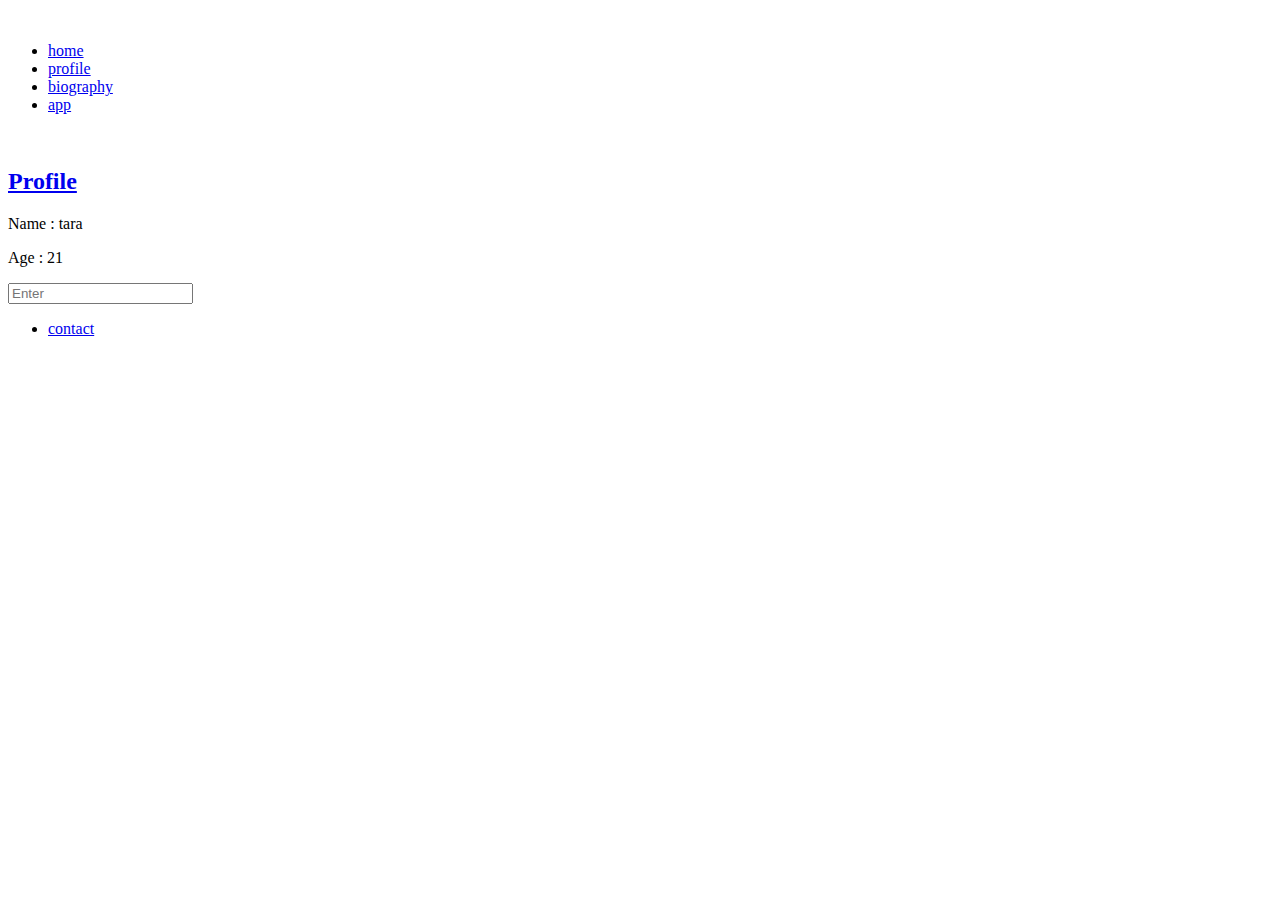
==== index.html @ c15e58d2 "Create index.html" ====
<!DOCTYPE html>
<html lang="en" dir="ltr">
<head>
  <meta charset="utf-8">
  <link rel="stylesheet" href="index.css">
  <link rel="stylesheet" href="header.css">
  <link rel="stylesheet" href="footer.css">
  <title></title>
</head>
<body>
  <header class="header">

    <div class="logo"><img src="IMG_6260.PNG" alt="" id=logo></div>
    <nav class="global-nav">
      <ul class="global-nav__list">
        <li class="global-nav__item"><a href="home.html">home</a></li>
        <li class="global-nav__item"><a href="profile.html">profile</a></li>
        <li class="global-nav__item"><a href="biography.html">biography</a></li>
        <li class="global-nav__item"><a href="app.html">app</a></li>
      </ul>
    </nav>
    <div class="hamburger" id="js-hamburger">
      <span class="hamburger__line hamburger__line--1"></span>
      <span class="hamburger__line hamburger__line--2"></span>
      <span class="hamburger__line hamburger__line--3"></span>
    </div>
    <div class="black-bg" id="js-black-bg"></div>

  </header>

  <main>
    <div class="main_content">
      <div class="main_photo"><img src="IMG_6273.JPG" alt=""></div>
      <div class="main_description">
        <h2><a href="profile.html">Profile</a></h2>
        <p>Name : tara</p>
        <p>Age : 21</p>
        <div class="Enter">
          <label class="ef">
            <input type="text" placeholder="Enter">
          </label>
        </div>
      </div>
    </div>
  </main>

  <footer>
    <div class="footer_content">
      <ul>
        <li><a href="contact.html">contact</a></li>
      </ul>
    </div>
  </footer>
  <script>
  function toggleNav() {
    var body = document.body;
    var hamburger = document.getElementById('js-hamburger');
    var blackBg = document.getElementById('js-black-bg');

    hamburger.addEventListener('click', function() {
      body.classList.toggle('nav-open');
    });
    blackBg.addEventListener('click', function() {
      body.classList.remove('nav-open');
    });
  }
  toggleNav();
</script>
</body>
</html>
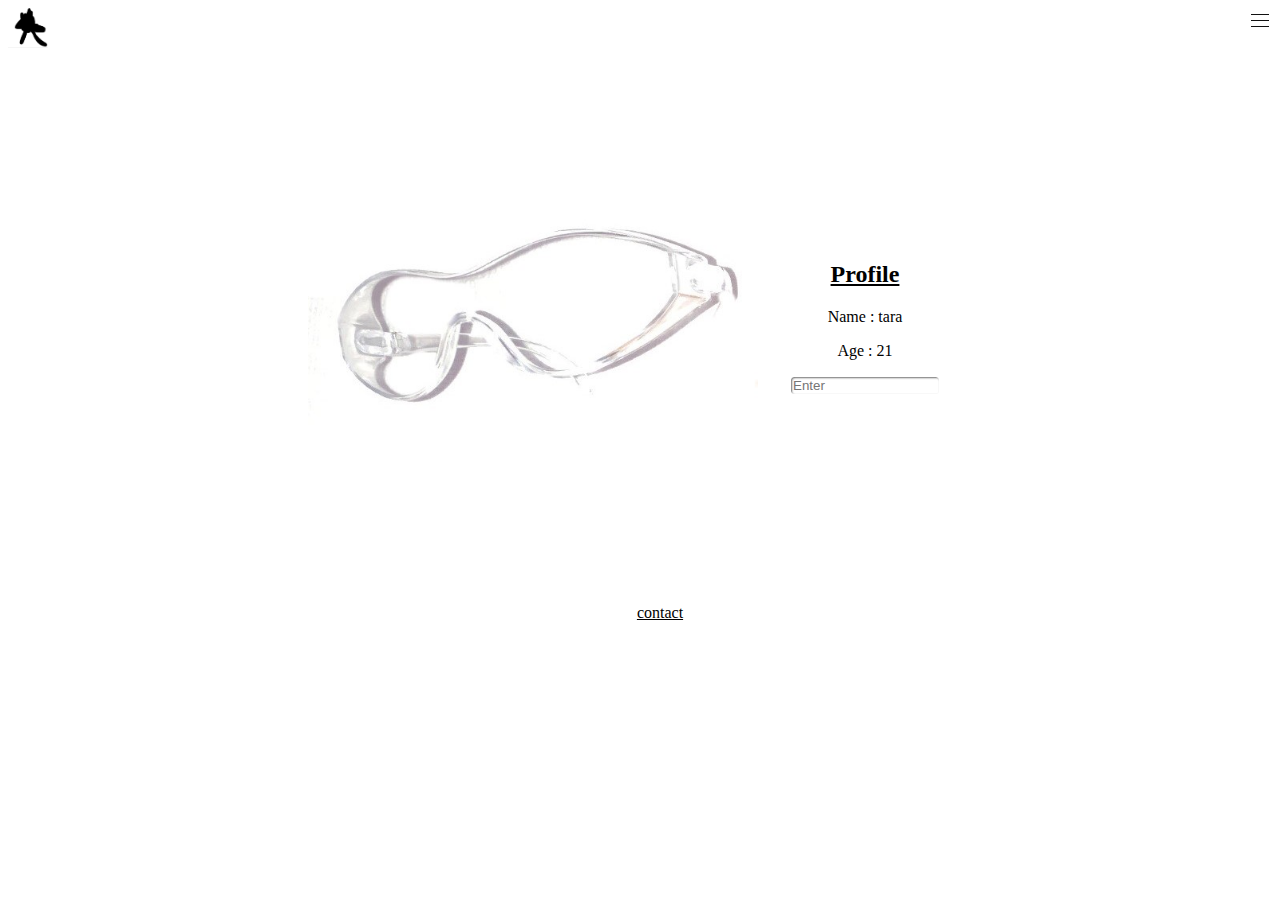
==== commit 7aa9d32b: "Update index.html" ====
--- a/index.html
+++ b/index.html
@@ -2,6 +2,7 @@
 <html lang="en" dir="ltr">
 <head>
   <meta charset="utf-8">
+  <meta name="viewport" content="width=device-width">
   <link rel="stylesheet" href="index.css">
   <link rel="stylesheet" href="header.css">
   <link rel="stylesheet" href="footer.css">
--- a/index.css
+++ b/index.css
@@ -0,0 +1,82 @@
+
+main{
+  position: relative;
+  height: 500px;
+  background: white;
+  max-width: 100%;
+  padding-top: 40px;
+}
+
+
+
+.main_content{
+  position: absolute;
+  top: 50%;
+  left: 50%;
+  right: 50%;
+  -webkit-transform : translate(-50%,-50%);
+  transform : translate(-50%,-50%);
+  width: 400px;
+  height: 400px;
+  display: inline-block;
+  justify-content: center;
+  align-items: center;
+  display:flex;
+
+
+
+}
+
+
+.main_content img{
+  max-height:450px;
+  max-width:450px;
+}
+
+.main_description{
+  padding: 2rem;
+  text-align: center;
+  align-items: center;
+
+}
+
+.main_description a{
+  color:black;
+}
+
+.Enter {
+  position: relative;
+}
+.Enter input[type='text'] {
+  box-sizing: border-box;
+  max-width:150px;
+  color: black;
+  border: 1px solid #ffffff;
+  box-shadow: 1px 1px 2px 0 #707070 inset;
+  border-radius: 4px;
+}
+.ef input[type='text']:focus {
+  outline: none;
+  box-shadow: inset 1px 1px 2px 0 #c9c9c9;
+}
+
+@media (max-width:768px) {
+  .main_content{
+    flex-direction: column;
+  }
+}
+
+@media (max-width:420px) {
+  main{
+    padding: 0;
+  }
+  .main_content img{
+    height: 65%;
+    width: 65%;
+  }
+  .main_photo{
+    margin: 0 auto;
+    text-align: center;
+  }
+
+}
--- a/header.css
+++ b/header.css
@@ -0,0 +1,102 @@
+#logo{
+  height:40px;
+  width:40px;
+}
+
+
+
+.header {
+  z-index: 9999;
+  justify-content: space-between;
+  width:100%;
+  height: 40px;
+  background-color:white;
+}
+.global-nav {
+  position: fixed;
+  right: -320px;
+  top: 0;
+  width: 300px;
+  height: 1000px;
+  padding-top: 40px;
+  background-color: white;
+  z-index: 200;
+}
+.hamburger {
+  position: absolute;
+  right: 0;
+  top: 0;
+  width: 40px;
+  height: 40px;
+  cursor: pointer;
+  z-index: 300;
+}
+.global-nav__list {
+  margin: 0;
+  padding: 0;
+  list-style: none;
+}
+.global-nav__item {
+  text-align: center;
+  padding: 0 14px;
+}
+.global-nav__item a {
+  display: block;
+  padding: 8px 0;
+  border-bottom: 1px solid #eee;
+  text-decoration: none;
+  color: #111;
+}
+.global-nav__item a:hover {
+  background-color: #eee;
+}
+.hamburger__line {
+  position: absolute;
+  left: 11px;
+  width: 18px;
+  height: 1px;
+  background-color: #111;
+  transition: all .6s;
+}
+.hamburger__line--1 {
+  top: 14px;
+}
+.hamburger__line--2 {
+  top: 20px;
+}
+.hamburger__line--3 {
+  top: 26px;
+}
+.black-bg {
+  position: fixed;
+  left: 0;
+  top: 0;
+  width: 100vw;
+  height: 100vh;
+  z-index: 100;
+  background-color: #000;
+  opacity: 0;
+  visibility: hidden;
+  transition: all .6s;
+  cursor: pointer;
+}
+
+.nav-open .global-nav {
+  right: 0;
+}
+.nav-open .black-bg {
+  opacity: .8;
+  visibility: visible;
+}
+.nav-open .hamburger__line--1 {
+  transform: rotate(45deg);
+  top: 20px;
+}
+.nav-open .hamburger__line--2 {
+  width: 0;
+  left: 50%;
+}
+.nav-open .hamburger__line--3 {
+  transform: rotate(-45deg);
+  top: 20px;
+}
--- a/footer.css
+++ b/footer.css
@@ -0,0 +1,19 @@
+footer{
+  height:50px;
+  background: white;
+}
+
+.footer_content{
+  align-items: center;
+  justify-content: center;
+  text-align: center;
+}
+
+footer li{
+  text-align: center;
+  display: inline-block;
+}
+
+footer a{
+  color:black;
+}
